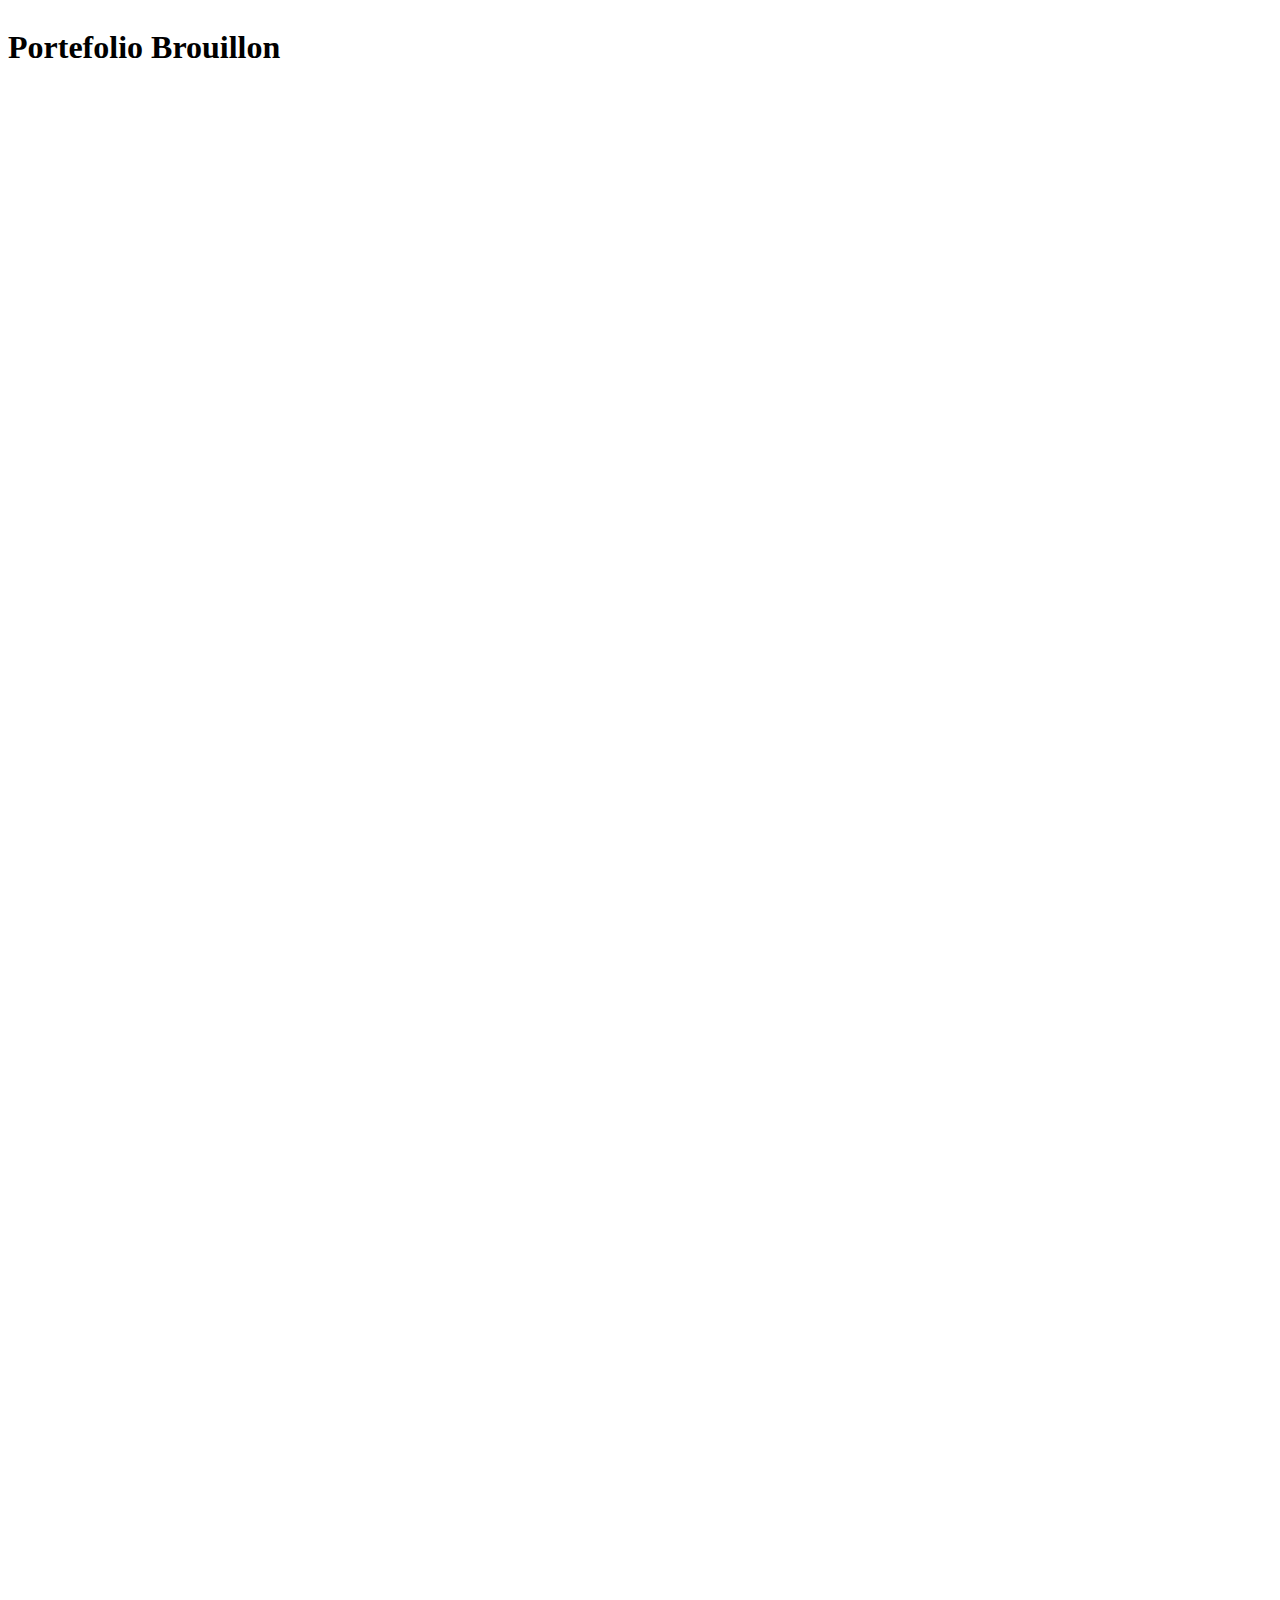
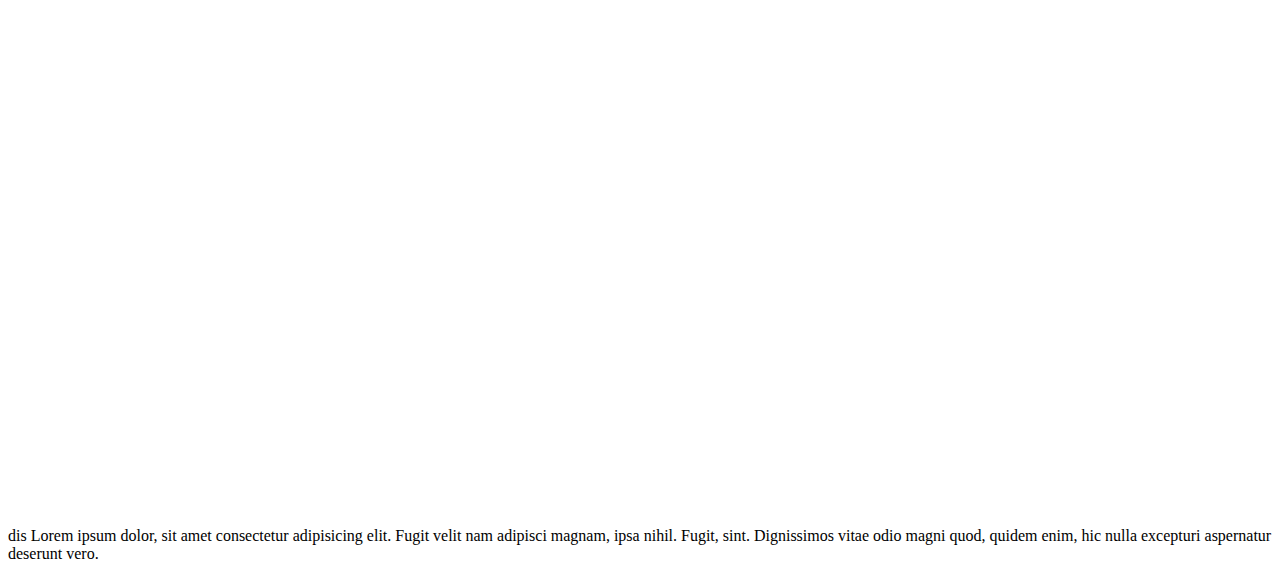
==== PORTEFOLIO/Iindex2.html @ 10596e9c "oui" ====
<!DOCTYPE html>
<html lang="fr">
<head>
    <meta charset="UTF-8">
    <meta http-equiv="X-UA-Compatible" content="IE=edge">
    <meta name="viewport" content="width=device-width, initial-scale=1.0">
    <title>portefolio.brouillon</title>
    <link rel="stylesheet" href="style.css">
    <link rel="preconnect" href="https://fonts.googleapis.com">
<link rel="preconnect" href="https://fonts.gstatic.com" crossorigin>
<link href="https://fonts.googleapis.com/css2?family=Playfair+Display&family=Roboto:wght@100&display=swap" rel="stylesheet">
</head>
<h1>Portefolio Brouillon</h1>
<body>
    dis
Lorem ipsum dolor, sit amet consectetur adipisicing elit. Fugit velit nam adipisci magnam, ipsa nihil. Fugit, sint. Dignissimos vitae odio magni quod, quidem enim, hic nulla excepturi aspernatur deserunt vero.

</body>
---- PORTEFOLIO/style.css ----
body{
    display: grid;
    gap: 2039px;
    font-family: PlayfairDisplay-Variablefont_wght
    @font-face {
        font-family: ; Playfair Display
        src: url(PlayfairDisplay-Variablefont_wght.ttf)
    }
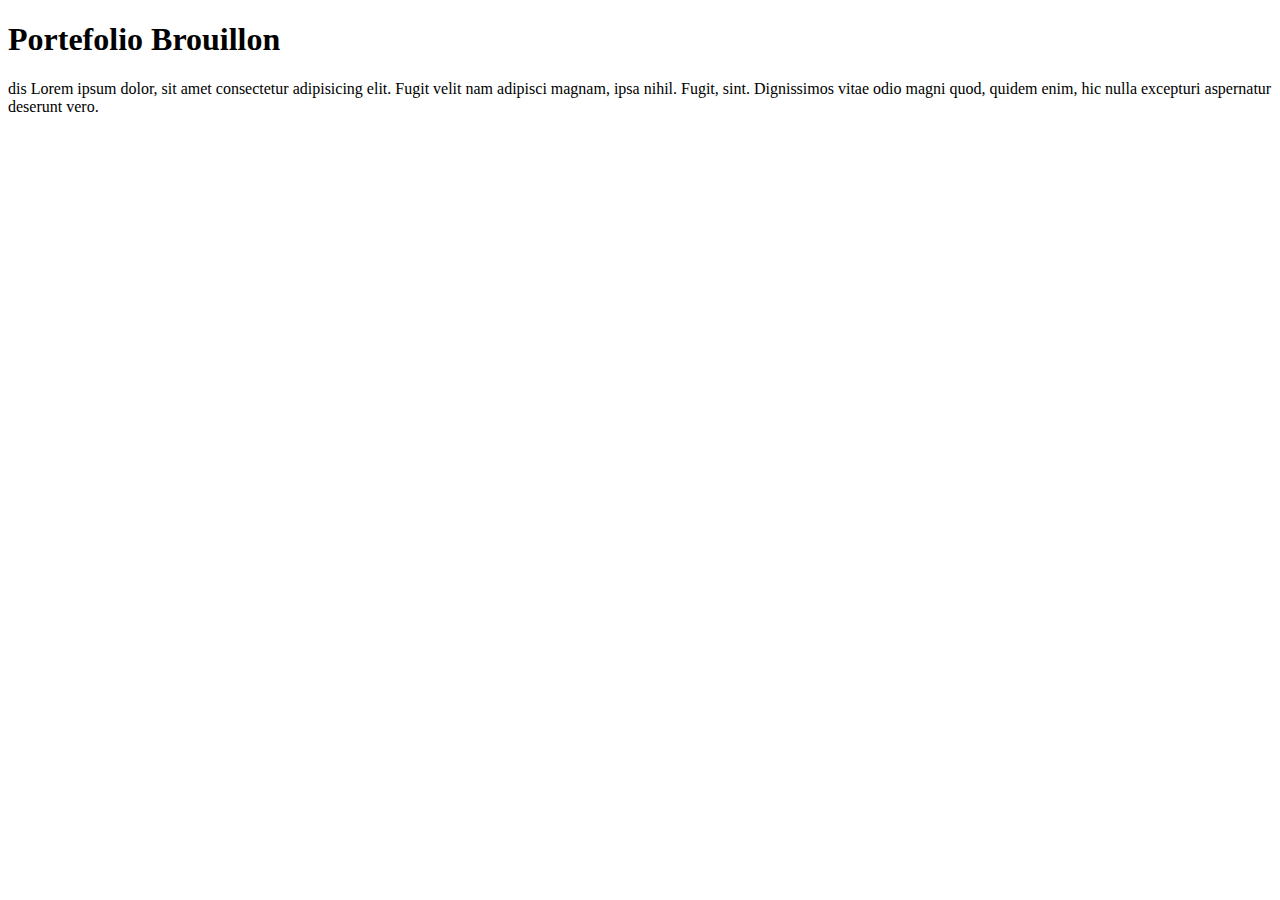
==== commit 2ce432bf: "aled" ====
--- a/PORTEFOLIO/Iindex2.html
+++ b/PORTEFOLIO/Iindex2.html
@@ -6,9 +6,6 @@
     <meta name="viewport" content="width=device-width, initial-scale=1.0">
     <title>portefolio.brouillon</title>
     <link rel="stylesheet" href="style.css">
-    <link rel="preconnect" href="https://fonts.googleapis.com">
-<link rel="preconnect" href="https://fonts.gstatic.com" crossorigin>
-<link href="https://fonts.googleapis.com/css2?family=Playfair+Display&family=Roboto:wght@100&display=swap" rel="stylesheet">
 </head>
 <h1>Portefolio Brouillon</h1>
 <body>
--- a/PORTEFOLIO/style.css
+++ b/PORTEFOLIO/style.css
@@ -1,9 +1,9 @@
-body{
-    display: grid;
-    gap: 2039px;
-    font-family: PlayfairDisplay-Variablefont_wght
-    @font-face {
-        font-family: ; Playfair Display
-        src: url(PlayfairDisplay-Variablefont_wght.ttf)
-    }
- +@font-face {
+    font-family: Basteleur;
+    src: url(font/Basteleur-Bold.woff) format("woff")
+    font-weight 100
+    font-style: normal;
+}
+h1{
+    font-family: Basteleur
+}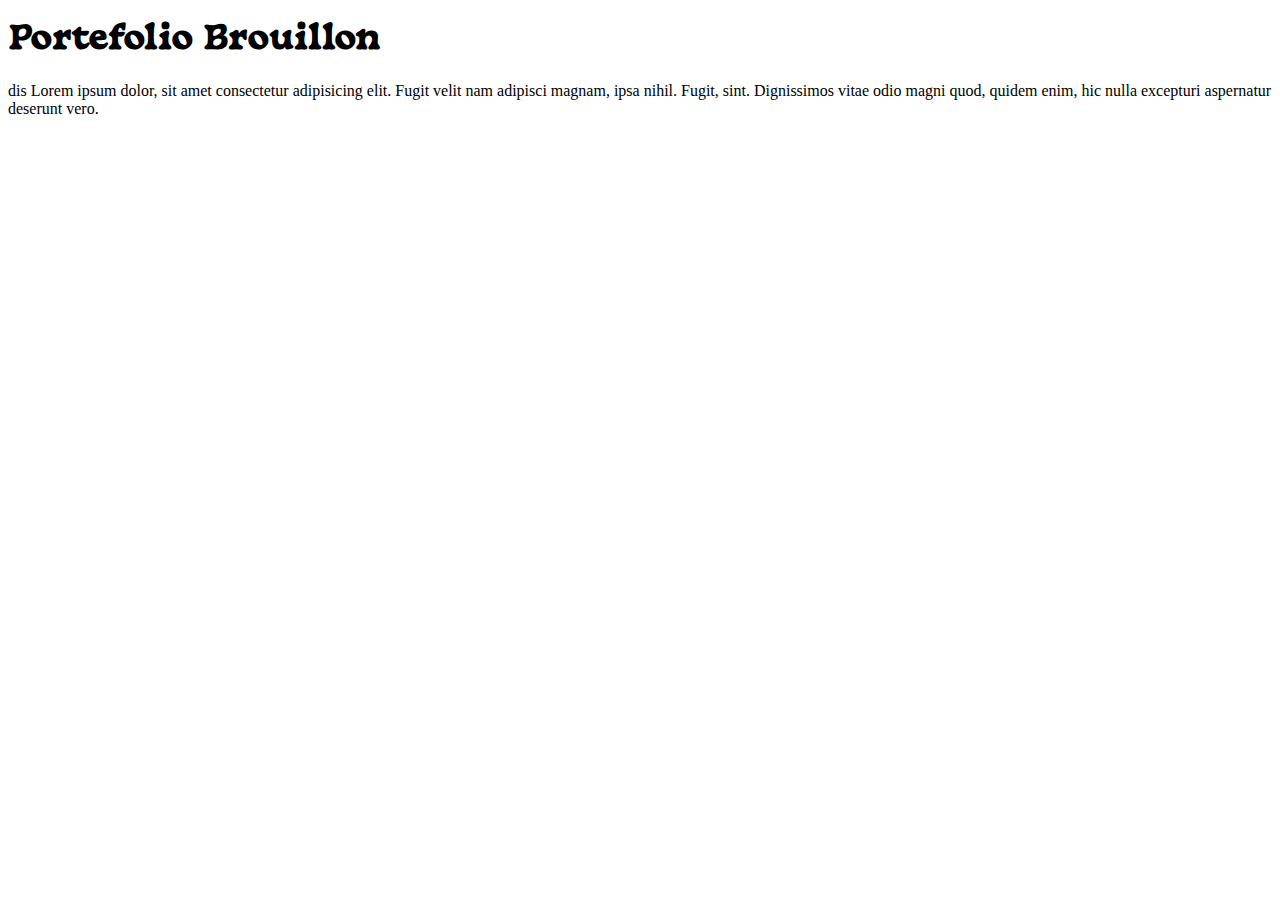
==== commit a0e340df: "changement" ====
--- a/PORTEFOLIO/Iindex2.html
+++ b/PORTEFOLIO/Iindex2.html
@@ -7,8 +7,9 @@
     <title>portefolio.brouillon</title>
     <link rel="stylesheet" href="style.css">
 </head>
-<h1>Portefolio Brouillon</h1>
+
 <body>
+    <h1>Portefolio Brouillon</h1>
     dis
 Lorem ipsum dolor, sit amet consectetur adipisicing elit. Fugit velit nam adipisci magnam, ipsa nihil. Fugit, sint. Dignissimos vitae odio magni quod, quidem enim, hic nulla excepturi aspernatur deserunt vero.
 
--- a/PORTEFOLIO/style.css
+++ b/PORTEFOLIO/style.css
@@ -1,7 +1,7 @@
 @font-face {
     font-family: Basteleur;
-    src: url(font/Basteleur-Bold.woff) format("woff")
-    font-weight 100
+    src: url(font/Basteleur-Bold.woff) format("woff");
+    font-weight: 100;
     font-style: normal;
 }
 h1{
